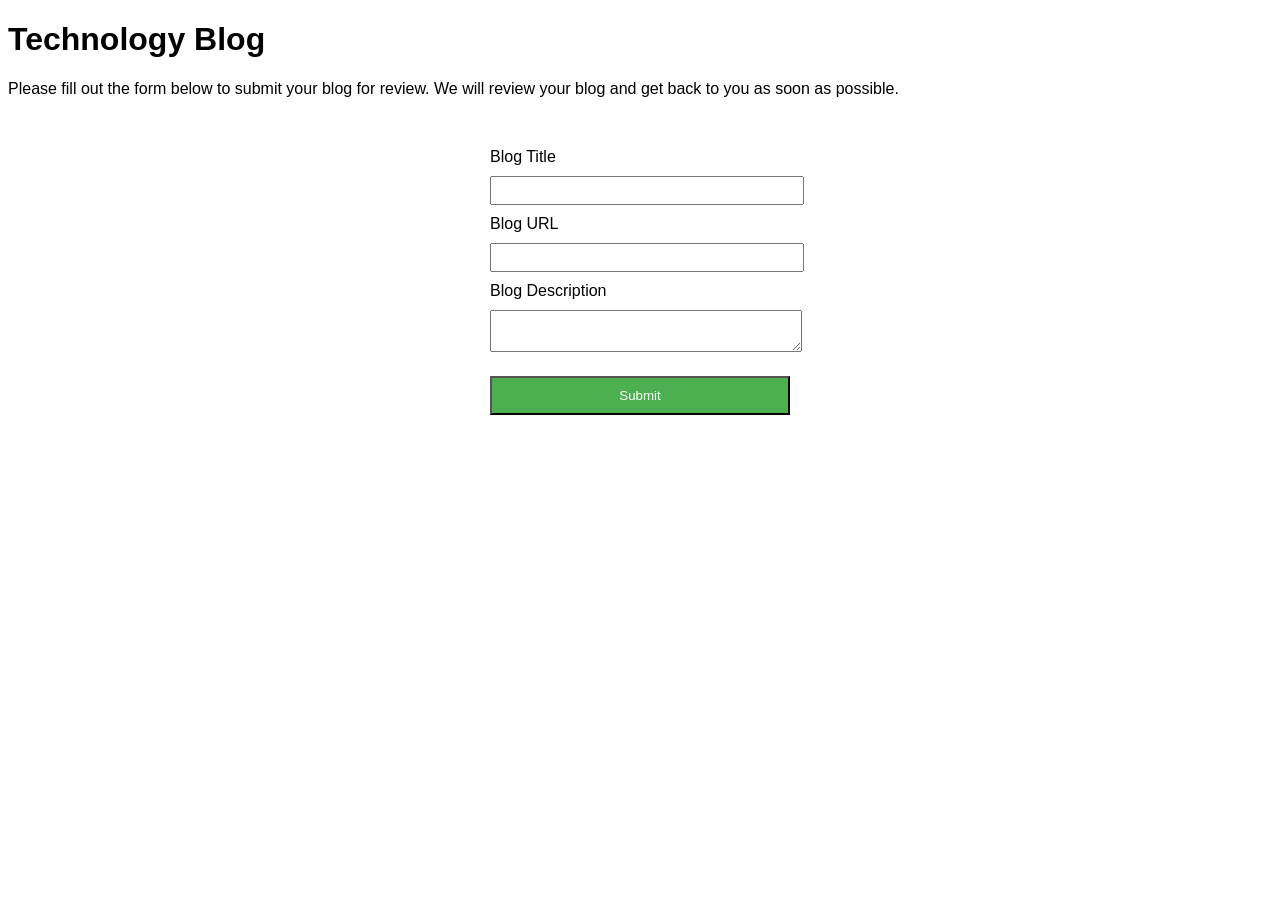
==== server/index.html @ 4b73f513 "complete" ====
<!DOCTYPE html>
<html lang="en">
  <head>
    <meta charset="UTF-8" />
    <meta name="viewport" content="width=device-width, initial-scale=1.0" />
    <title>Registration Form</title>
    <style>
      body {
        font-family: Arial, sans-serif;
      }
      form {
        max-width: 300px;
        margin: 50px auto;
      }
      label {
        display: block;
        margin: 10px 0;
      }
      input,
      textarea,
      select {
        width: 100%;
        padding: 5px;
      }
      button {
        display: block;
        width: 100%;
        padding: 10px;
        background-color: #4caf50;
        color: white;
        margin-top: 20px;
      }
    </style>
  </head>
  <body>
    <h1>Technology Blog</h1>
    <p>
      Please fill out the form below to submit your blog for review. We will
      review your blog and get back to you as soon as possible.
    </p>
    <form>
      <label for="blog-title">Blog Title</label>
      <input type="text" id="blog-title" name="blog-title" />
      <label for="blog-url">Blog URL</label>
      <input type="text" id="blog-url" name="blog-url" />
      <label for="blog-description">Blog Description</label>
      <textarea id="blog-description" name="blog-description"></textarea>
      <button type="submit">Submit</button>
    </form>
  </body>
</html>
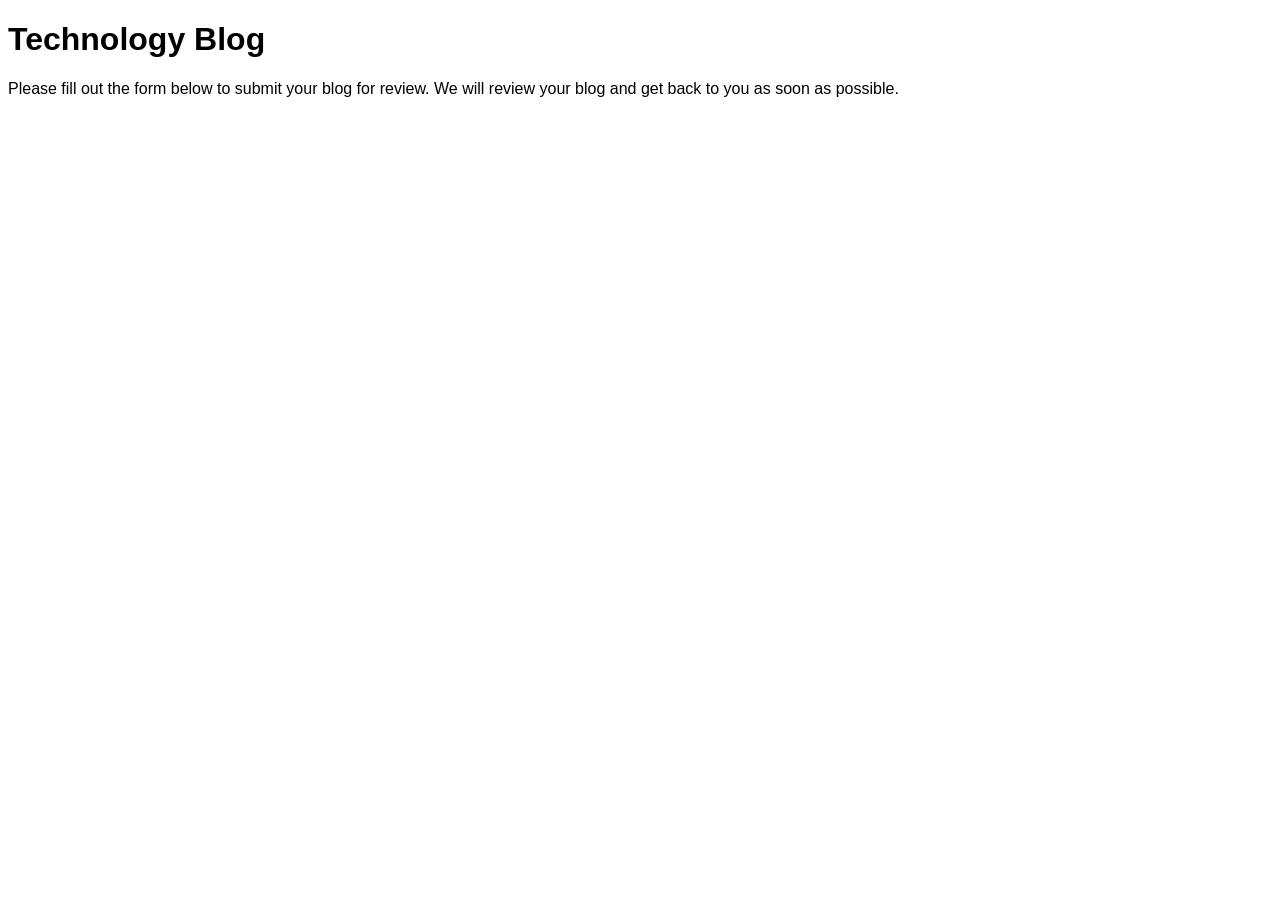
==== commit a43e6620: "cp: blog - html, css" ====
--- a/server/index.html
+++ b/server/index.html
@@ -38,14 +38,5 @@
       Please fill out the form below to submit your blog for review. We will
       review your blog and get back to you as soon as possible.
     </p>
-    <form>
-      <label for="blog-title">Blog Title</label>
-      <input type="text" id="blog-title" name="blog-title" />
-      <label for="blog-url">Blog URL</label>
-      <input type="text" id="blog-url" name="blog-url" />
-      <label for="blog-description">Blog Description</label>
-      <textarea id="blog-description" name="blog-description"></textarea>
-      <button type="submit">Submit</button>
-    </form>
   </body>
 </html>
